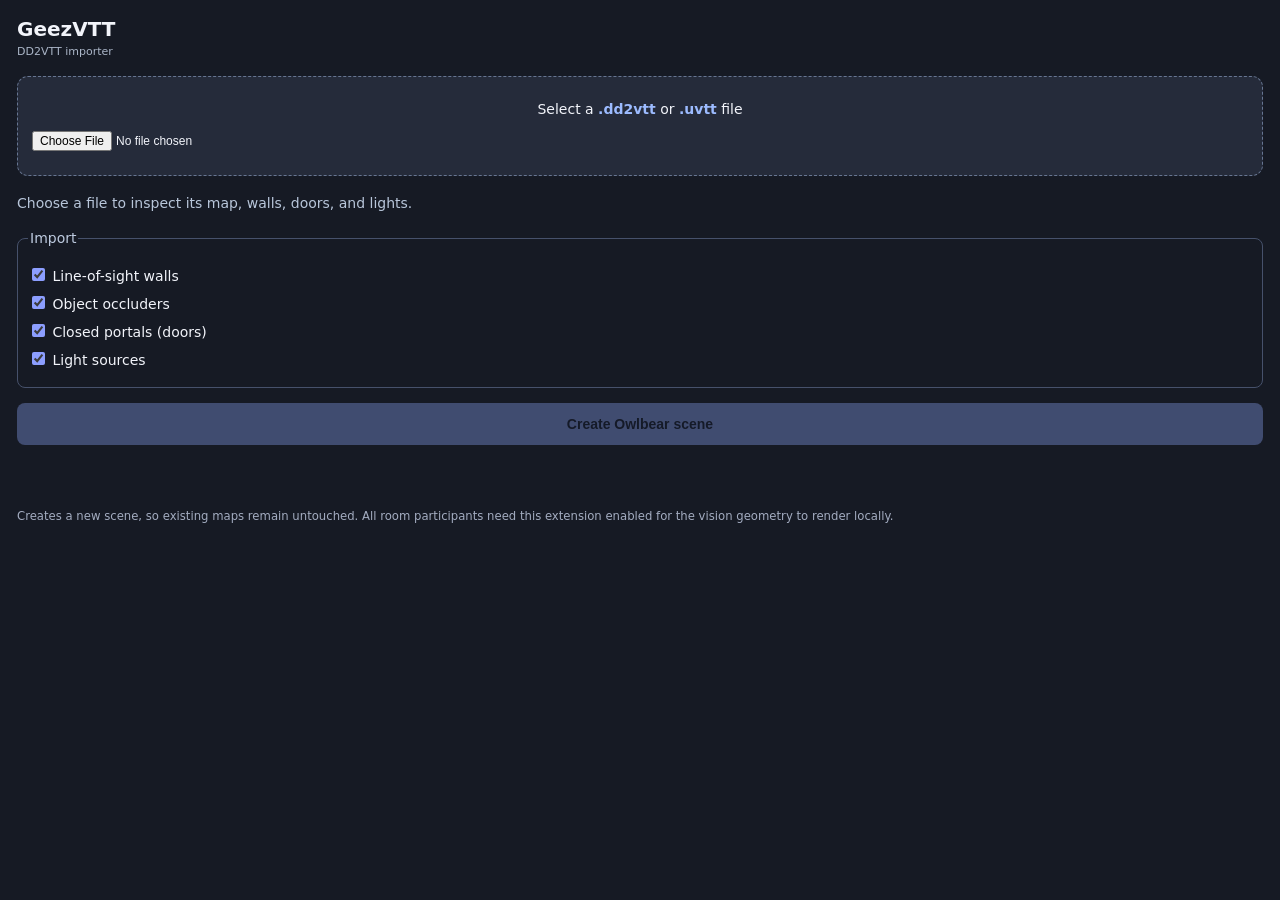
==== index.html @ 0fcf52ed "update" ====
<!doctype html><html lang="en"><head><meta charset="utf-8"><meta name="viewport" content="width=device-width,initial-scale=1"><title>GeezVTT Import</title><link rel="stylesheet" href="src/style.css"></head><body><main>
<h2>GeezVTT <span>DD2VTT importer</span></h2>
<label class="drop" for="file">Select a <strong>.dd2vtt</strong> or <strong>.uvtt</strong> file<input type="file" id="file" accept=".dd2vtt,.uvtt,.df2vtt,application/json"></label>
<div id="details">Choose a file to inspect its map, walls, doors, and lights.</div>
<fieldset><legend>Import</legend><label><input id="walls" type="checkbox" checked> Line-of-sight walls</label><label><input id="objects" type="checkbox" checked> Object occluders</label><label><input id="doors" type="checkbox" checked> Closed portals (doors)</label><label><input id="lights" type="checkbox" checked> Light sources</label></fieldset>
<button id="create" disabled>Create Owlbear scene</button><p id="status" role="status"></p><small>Creates a new scene, so existing maps remain untouched. All room participants need this extension enabled for the vision geometry to render locally.</small>
</main><script type="module" src="src/main.js"></script></body></html>
---- src/style.css ----
*{box-sizing:border-box}body{margin:0;font:14px system-ui,Arial,sans-serif;background:#161a24;color:#f2f4fa}main{padding:17px}h2{font-size:20px;margin:0 0 18px}h2 span{font-size:11px;color:#aab5c7;font-weight:400;display:block;margin-top:4px}.drop{display:block;padding:24px 14px;border:1px dashed #677692;background:#252b3a;border-radius:11px;text-align:center;cursor:pointer}.drop strong{color:#9cbbff}.drop input{display:block;width:100%;margin-top:14px;font-size:12px}#details{color:#b8c6da;margin:16px 0;line-height:1.6}fieldset{border:1px solid #46516b;border-radius:8px;margin:10px 0 15px;padding:10px}legend{color:#becbe0}fieldset label{display:block;margin:9px 0}input[type=checkbox]{accent-color:#8c9eff}button{border:0;border-radius:8px;background:#90a9ff;color:#131a30;width:100%;padding:13px;font-size:14px;font-weight:700;cursor:pointer}button:disabled{opacity:.35;cursor:default}#status{min-height:35px;overflow-wrap:anywhere;color:#b8d7a8}small{line-height:1.5;color:#a3acc0;display:block}
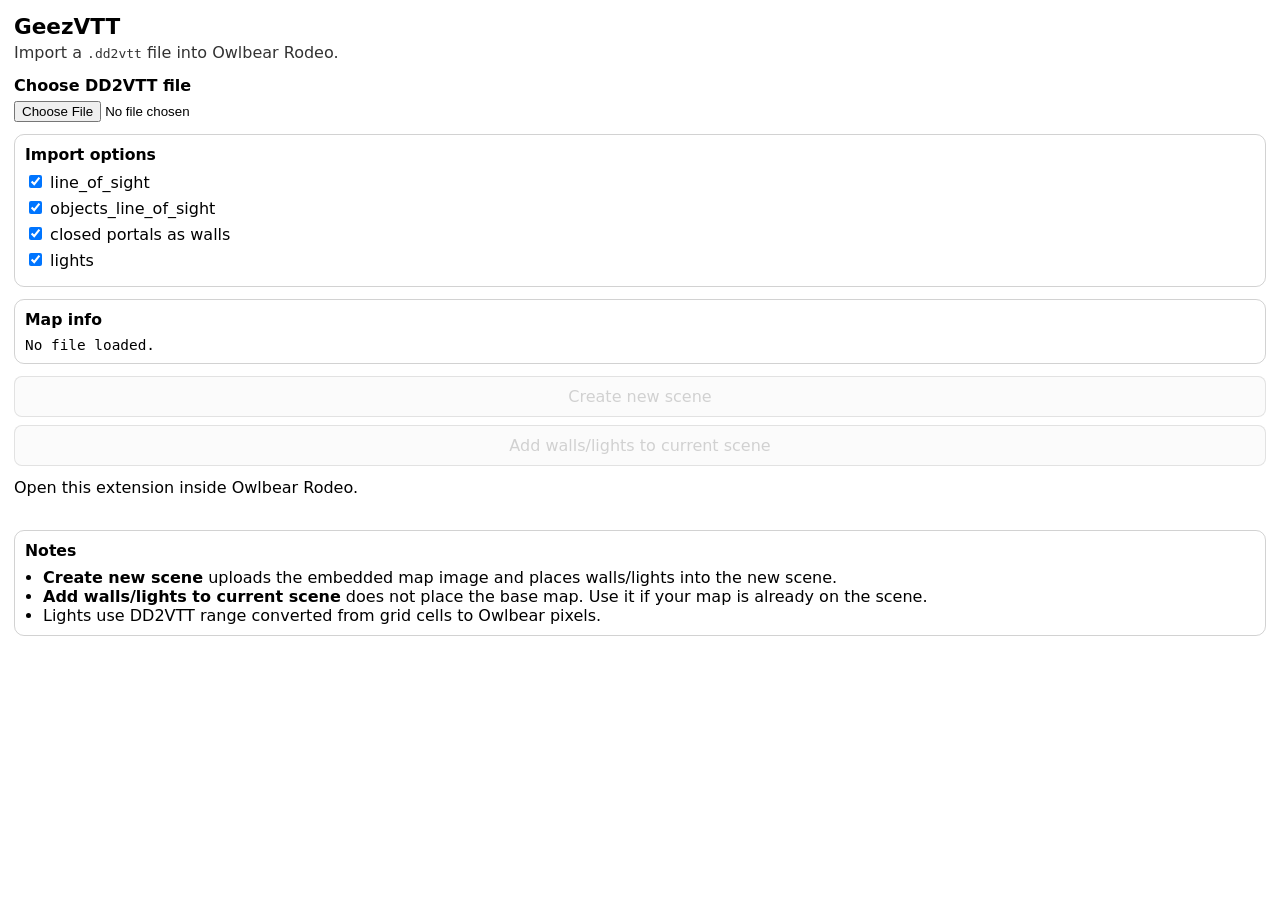
==== commit 23739852: "update" ====
--- a/index.html
+++ b/index.html
@@ -1,7 +1,51 @@
-<!doctype html><html lang="en"><head><meta charset="utf-8"><meta name="viewport" content="width=device-width,initial-scale=1"><title>GeezVTT Import</title><link rel="stylesheet" href="src/style.css"></head><body><main>
-<h2>GeezVTT <span>DD2VTT importer</span></h2>
-<label class="drop" for="file">Select a <strong>.dd2vtt</strong> or <strong>.uvtt</strong> file<input type="file" id="file" accept=".dd2vtt,.uvtt,.df2vtt,application/json"></label>
-<div id="details">Choose a file to inspect its map, walls, doors, and lights.</div>
-<fieldset><legend>Import</legend><label><input id="walls" type="checkbox" checked> Line-of-sight walls</label><label><input id="objects" type="checkbox" checked> Object occluders</label><label><input id="doors" type="checkbox" checked> Closed portals (doors)</label><label><input id="lights" type="checkbox" checked> Light sources</label></fieldset>
-<button id="create" disabled>Create Owlbear scene</button><p id="status" role="status"></p><small>Creates a new scene, so existing maps remain untouched. All room participants need this extension enabled for the vision geometry to render locally.</small>
-</main><script type="module" src="src/main.js"></script></body></html>
+<!doctype html>
+<html lang="en">
+<head>
+  <meta charset="UTF-8" />
+  <meta name="viewport" content="width=device-width, initial-scale=1.0" />
+  <title>GeezVTT DD2VTT Importer</title>
+  <link rel="stylesheet" href="./src/style.css" />
+</head>
+<body>
+  <main class="app">
+    <h1>GeezVTT</h1>
+    <p class="sub">Import a <code>.dd2vtt</code> file into Owlbear Rodeo.</p>
+
+    <label class="file-picker">
+      <span>Choose DD2VTT file</span>
+      <input id="file" type="file" accept=".dd2vtt,.df2vtt,.uvtt,.json" />
+    </label>
+
+    <section class="panel">
+      <h2>Import options</h2>
+      <label><input id="importWalls" type="checkbox" checked /> line_of_sight</label>
+      <label><input id="importObjects" type="checkbox" checked /> objects_line_of_sight</label>
+      <label><input id="importDoors" type="checkbox" checked /> closed portals as walls</label>
+      <label><input id="importLights" type="checkbox" checked /> lights</label>
+    </section>
+
+    <section class="panel">
+      <h2>Map info</h2>
+      <pre id="details">No file loaded.</pre>
+    </section>
+
+    <section class="actions">
+      <button id="createScene" disabled>Create new scene</button>
+      <button id="addGeometry" disabled>Add walls/lights to current scene</button>
+    </section>
+
+    <p id="status" class="status">Open this extension inside Owlbear Rodeo.</p>
+
+    <section class="panel notes">
+      <h2>Notes</h2>
+      <ul>
+        <li><strong>Create new scene</strong> uploads the embedded map image and places walls/lights into the new scene.</li>
+        <li><strong>Add walls/lights to current scene</strong> does not place the base map. Use it if your map is already on the scene.</li>
+        <li>Lights use DD2VTT range converted from grid cells to Owlbear pixels.</li>
+      </ul>
+    </section>
+  </main>
+
+  <script type="module" src="./src/main.js"></script>
+</body>
+</html>
--- a/src/style.css
+++ b/src/style.css
@@ -1 +1,76 @@
-*{box-sizing:border-box}body{margin:0;font:14px system-ui,Arial,sans-serif;background:#161a24;color:#f2f4fa}main{padding:17px}h2{font-size:20px;margin:0 0 18px}h2 span{font-size:11px;color:#aab5c7;font-weight:400;display:block;margin-top:4px}.drop{display:block;padding:24px 14px;border:1px dashed #677692;background:#252b3a;border-radius:11px;text-align:center;cursor:pointer}.drop strong{color:#9cbbff}.drop input{display:block;width:100%;margin-top:14px;font-size:12px}#details{color:#b8c6da;margin:16px 0;line-height:1.6}fieldset{border:1px solid #46516b;border-radius:8px;margin:10px 0 15px;padding:10px}legend{color:#becbe0}fieldset label{display:block;margin:9px 0}input[type=checkbox]{accent-color:#8c9eff}button{border:0;border-radius:8px;background:#90a9ff;color:#131a30;width:100%;padding:13px;font-size:14px;font-weight:700;cursor:pointer}button:disabled{opacity:.35;cursor:default}#status{min-height:35px;overflow-wrap:anywhere;color:#b8d7a8}small{line-height:1.5;color:#a3acc0;display:block}
+:root {
+  color-scheme: light dark;
+  font-family: system-ui, sans-serif;
+}
+body {
+  margin: 0;
+}
+.app {
+  padding: 14px;
+}
+h1 {
+  margin: 0 0 4px;
+  font-size: 1.35rem;
+}
+.sub {
+  margin: 0 0 14px;
+  opacity: 0.8;
+}
+.panel {
+  border: 1px solid rgba(127,127,127,0.35);
+  border-radius: 10px;
+  padding: 10px;
+  margin: 0 0 12px;
+}
+.panel h2 {
+  margin: 0 0 8px;
+  font-size: 0.98rem;
+}
+.file-picker {
+  display: block;
+  margin-bottom: 12px;
+}
+.file-picker span {
+  display: block;
+  margin-bottom: 6px;
+  font-weight: 600;
+}
+input[type="file"] {
+  width: 100%;
+}
+label {
+  display: block;
+  margin: 6px 0;
+}
+pre {
+  white-space: pre-wrap;
+  word-break: break-word;
+  margin: 0;
+  font-size: 0.9rem;
+}
+.actions {
+  display: grid;
+  grid-template-columns: 1fr;
+  gap: 8px;
+  margin: 12px 0;
+}
+button {
+  width: 100%;
+  padding: 10px 12px;
+  border-radius: 8px;
+  border: 1px solid rgba(127,127,127,0.35);
+  cursor: pointer;
+  font: inherit;
+}
+button:disabled {
+  cursor: not-allowed;
+  opacity: 0.6;
+}
+.status {
+  min-height: 2.5em;
+  margin: 0 0 12px;
+}
+.notes ul {
+  margin: 0;
+  padding-left: 18px;
+}
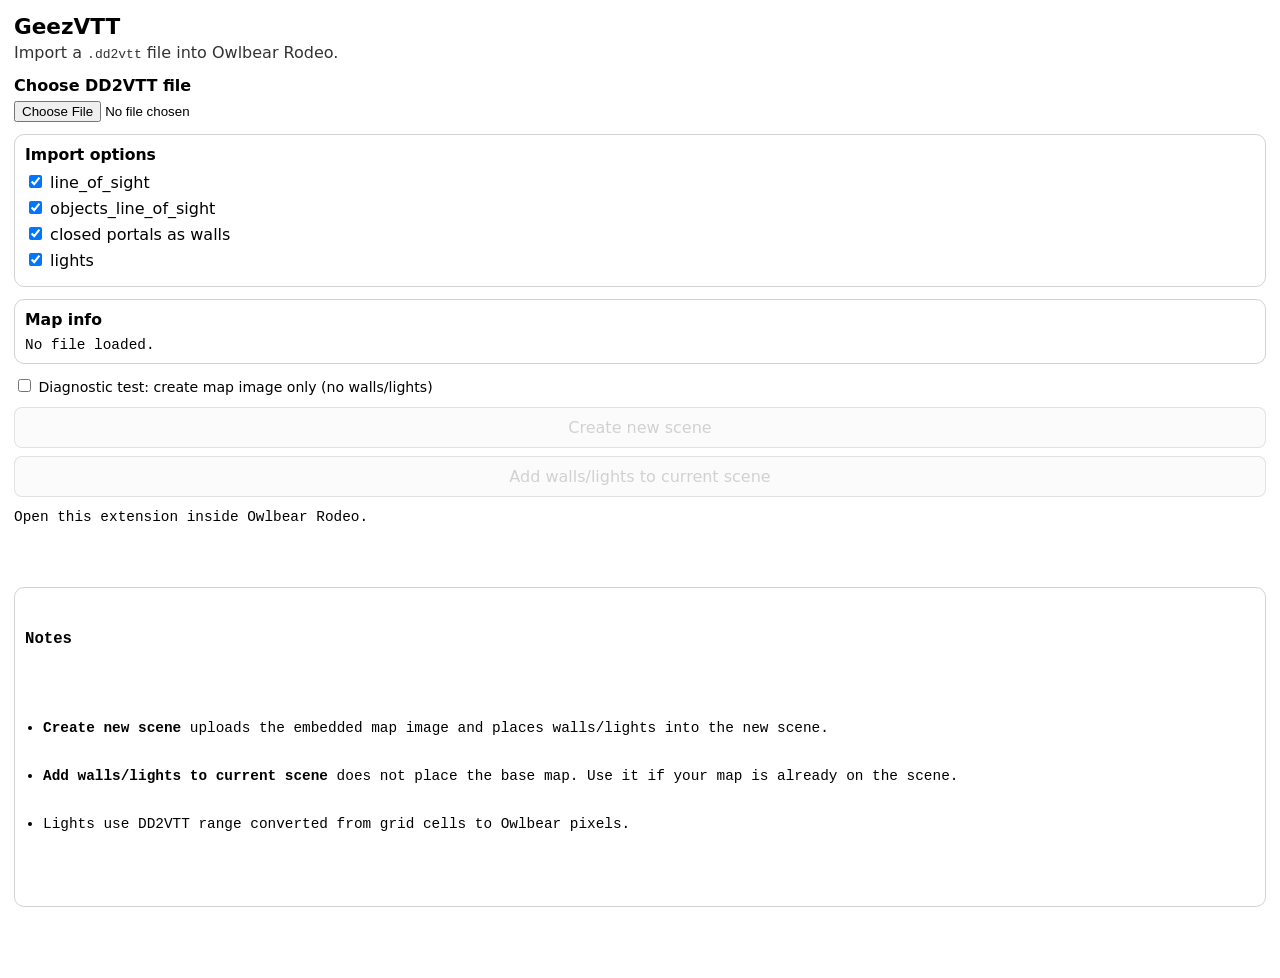
==== commit d8ef334a: "update" ====
--- a/index.html
+++ b/index.html
@@ -29,12 +29,15 @@
       <pre id="details">No file loaded.</pre>
     </section>
 
+    <label class="debug-option"><input id="mapOnly" type="checkbox" />
+      Diagnostic test: create map image only (no walls/lights)
+    </label>
     <section class="actions">
       <button id="createScene" disabled>Create new scene</button>
       <button id="addGeometry" disabled>Add walls/lights to current scene</button>
     </section>
 
-    <p id="status" class="status">Open this extension inside Owlbear Rodeo.</p>
+    <pre id="status" class="status">Open this extension inside Owlbear Rodeo.</p>
 
     <section class="panel notes">
       <h2>Notes</h2>
--- a/src/style.css
+++ b/src/style.css
@@ -74,3 +74,5 @@
   margin: 0;
   padding-left: 18px;
 }
+\n.status { white-space: pre-wrap; max-height: 175px; overflow: auto; font-size: 0.85rem; }
+.debug-option { margin: 8px 0; font-size: 0.88rem; }
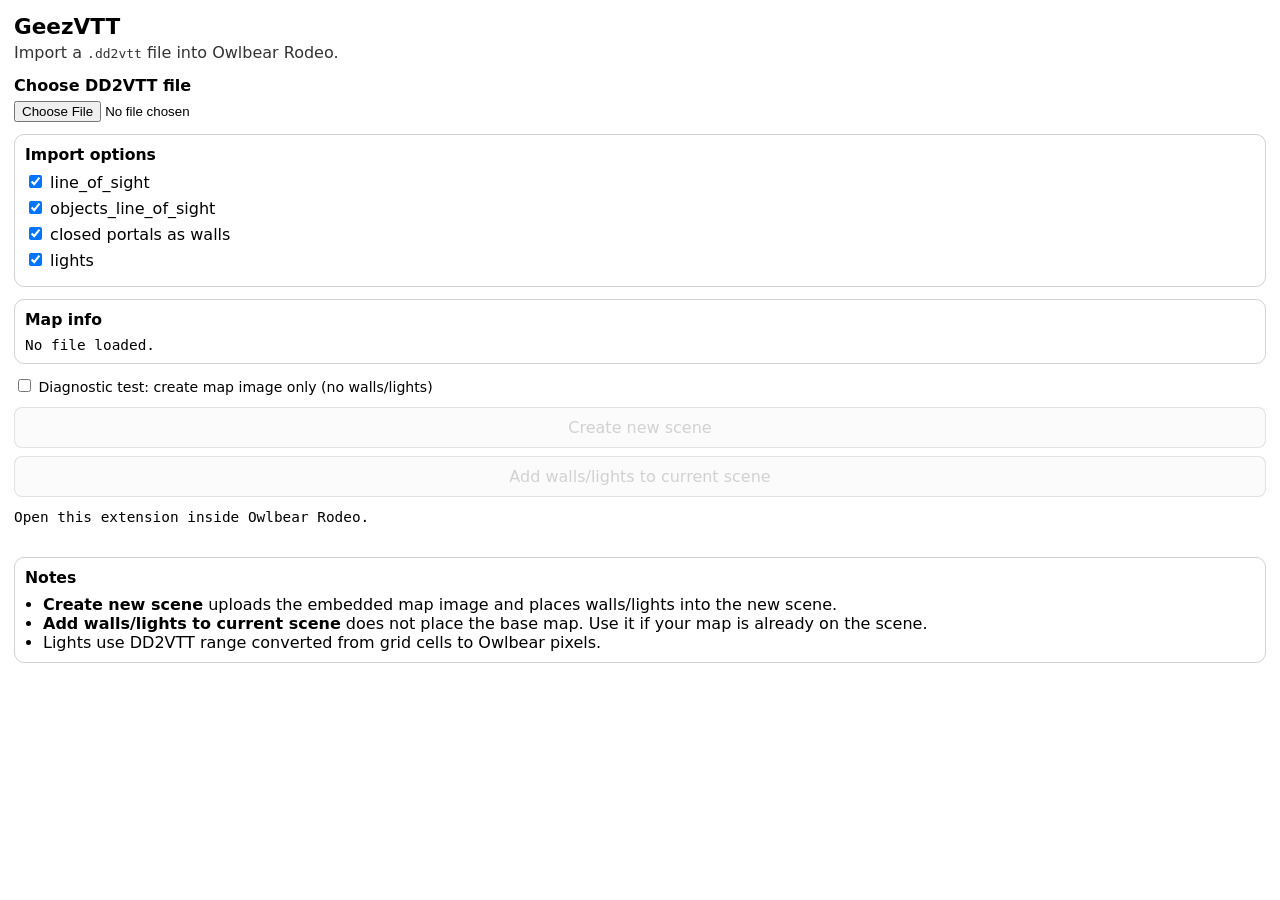
==== commit f401f2c9: "push" ====
--- a/index.html
+++ b/index.html
@@ -37,7 +37,7 @@
       <button id="addGeometry" disabled>Add walls/lights to current scene</button>
     </section>
 
-    <pre id="status" class="status">Open this extension inside Owlbear Rodeo.</p>
+    <pre id="status" class="status" role="status">Open this extension inside Owlbear Rodeo.</pre>
 
     <section class="panel notes">
       <h2>Notes</h2>
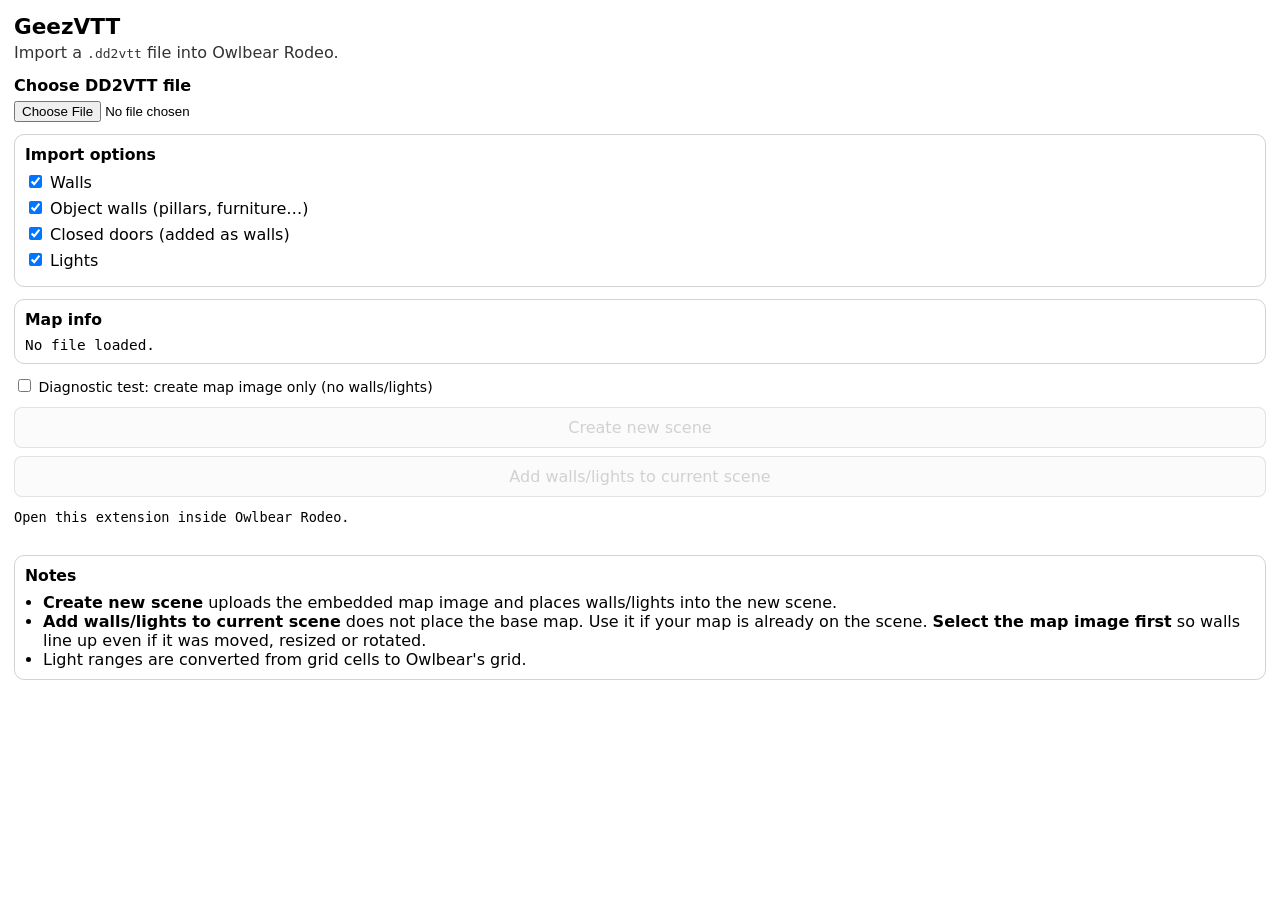
==== commit 4fcb8c02: "update" ====
--- a/index.html
+++ b/index.html
@@ -18,10 +18,10 @@
 
     <section class="panel">
       <h2>Import options</h2>
-      <label><input id="importWalls" type="checkbox" checked /> line_of_sight</label>
-      <label><input id="importObjects" type="checkbox" checked /> objects_line_of_sight</label>
-      <label><input id="importDoors" type="checkbox" checked /> closed portals as walls</label>
-      <label><input id="importLights" type="checkbox" checked /> lights</label>
+      <label><input id="importWalls" type="checkbox" checked /> Walls</label>
+      <label><input id="importObjects" type="checkbox" checked /> Object walls (pillars, furniture…)</label>
+      <label><input id="importDoors" type="checkbox" checked /> Closed doors (added as walls)</label>
+      <label><input id="importLights" type="checkbox" checked /> Lights</label>
     </section>
 
     <section class="panel">
@@ -43,8 +43,8 @@
       <h2>Notes</h2>
       <ul>
         <li><strong>Create new scene</strong> uploads the embedded map image and places walls/lights into the new scene.</li>
-        <li><strong>Add walls/lights to current scene</strong> does not place the base map. Use it if your map is already on the scene.</li>
-        <li>Lights use DD2VTT range converted from grid cells to Owlbear pixels.</li>
+        <li><strong>Add walls/lights to current scene</strong> does not place the base map. Use it if your map is already on the scene. <strong>Select the map image first</strong> so walls line up even if it was moved, resized or rotated.</li>
+        <li>Light ranges are converted from grid cells to Owlbear's grid.</li>
       </ul>
     </section>
   </main>
--- a/src/style.css
+++ b/src/style.css
@@ -74,5 +74,5 @@
   margin: 0;
   padding-left: 18px;
 }
-\n.status { white-space: pre-wrap; max-height: 175px; overflow: auto; font-size: 0.85rem; }
+.status { white-space: pre-wrap; max-height: 175px; overflow: auto; font-size: 0.85rem; }
 .debug-option { margin: 8px 0; font-size: 0.88rem; }
